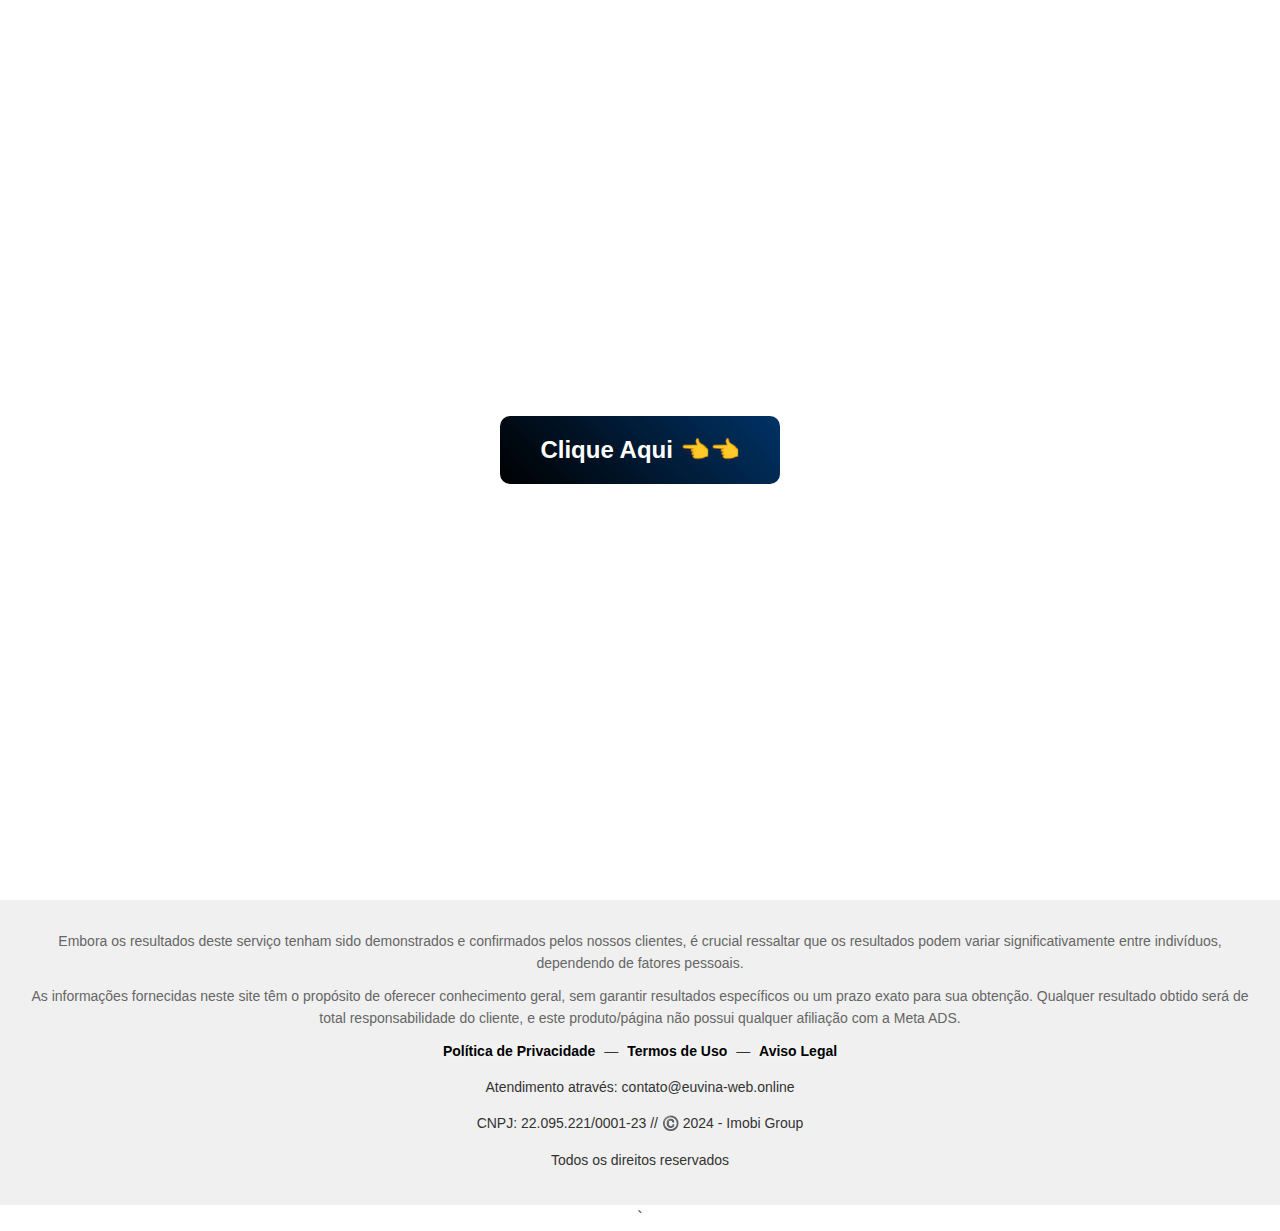
==== index.html @ 290074ed "Add files via upload" ====
<!DOCTYPE html>
<html lang="pt-br">
  <head>
    <meta charset="UTF-8" />
    <meta name="viewport" content="width=device-width, initial-scale=1.0" />
    <meta
      name="description"
      content="Uma breve descrição do seu site ou página."
    />
    <title>Clique aqui!</title>
    <style>
      body {
        margin: 0;
        font-family: Arial, sans-serif;
        background-color: #ffffff; /* Fundo branco */
        color: #333; /* Texto cinza */
        line-height: 1.6;
        text-align: center;
      }

      .flex {
        display: flex;
        justify-content: center;
        align-items: center;
        height: 100vh;
        flex-direction: column;
      }

      button {
  background: linear-gradient(45deg, #000000, #003366); /* Gradiente de fundo */
  color: #fff; /* Texto branco */
  padding: 20px 40px;
  border: none;
  border-radius: 10px;
  font-size: 24px;
  font-weight: bold;
  cursor: pointer;
  text-shadow: none; /* Remover o brilho do texto */
  box-shadow: none; /* Remover o brilho ao redor do botão */
  animation: pulse 1.0s infinite alternate; /* Animação de pulsar */
}

@keyframes pulse {
  0% {
    transform: scale(1); /* Tamanho original */
    box-shadow: 0 0 10px rgba(0, 191, 255, 0.6); /* Brilho suave */
  }
  50% {
    transform: scale(1.1); /* Expansão do botão */
    box-shadow: 0 0 20px rgba(0, 191, 255, 1); /* Brilho mais intenso */
  }
  100% {
    transform: scale(1); /* Retorno ao tamanho original */
    box-shadow: 0 0 10px rgba(0, 191, 255, 0.6); /* Brilho suave */
  }
}

      .rodape {
        background: #f0f0f0; /* Fundo cinza claro */
        padding: 20px;
        color: #333; /* Texto cinza */
        font-size: 14px;
      }

      .rodape a {
        color: #000000; /* Links com cor azul */
        text-decoration: none;
        margin: 0 5px;
        text-shadow: 0 0 10px #f7fbfc;
      }

      .disclaimer p {
        font-size: 14px;
        margin: 10px 0;
        color: #666; /* Texto do disclaimer em cinza */
      }

      @media (max-width: 768px) {
        body {
          font-size: 14px;
        }

        button {
          padding: 15px 30px;
          font-size: 18px;
        }
      }
    </style>
  </head>
  <body>
    <div class="flex">
      <button onclick="window.location.href = '' ">Clique Aqui 👈👈</button>
    </div>
    <div class="rodape">
      <div class="disclaimer">
        <p>
          Embora os resultados deste serviço tenham sido demonstrados e
          confirmados pelos nossos clientes, é crucial ressaltar que os
          resultados podem variar significativamente entre indivíduos,
          dependendo de fatores pessoais.
        </p>
        <p>
          As informações fornecidas neste site têm o propósito de oferecer
          conhecimento geral, sem garantir resultados específicos ou um prazo
          exato para sua obtenção. Qualquer resultado obtido será de total
          responsabilidade do cliente, e este produto/página não possui qualquer
          afiliação com a Meta ADS.
        </p>
      </div>
      <a href="politicas.html"><strong>Política de Privacidade</strong></a> —
      <a href="termos.html"><strong>Termos de Uso</strong></a> —
      <a href="avisos.html"><strong>Aviso Legal</strong></a>
      <p>Atendimento através: contato@euvina-web.online</p>
      <p>CNPJ: 22.095.221/0001-23 // ©️ 2024 - Imobi Group</p>
      <p>Todos os direitos reservados</p>
    </div>
  </body>
</html>
`
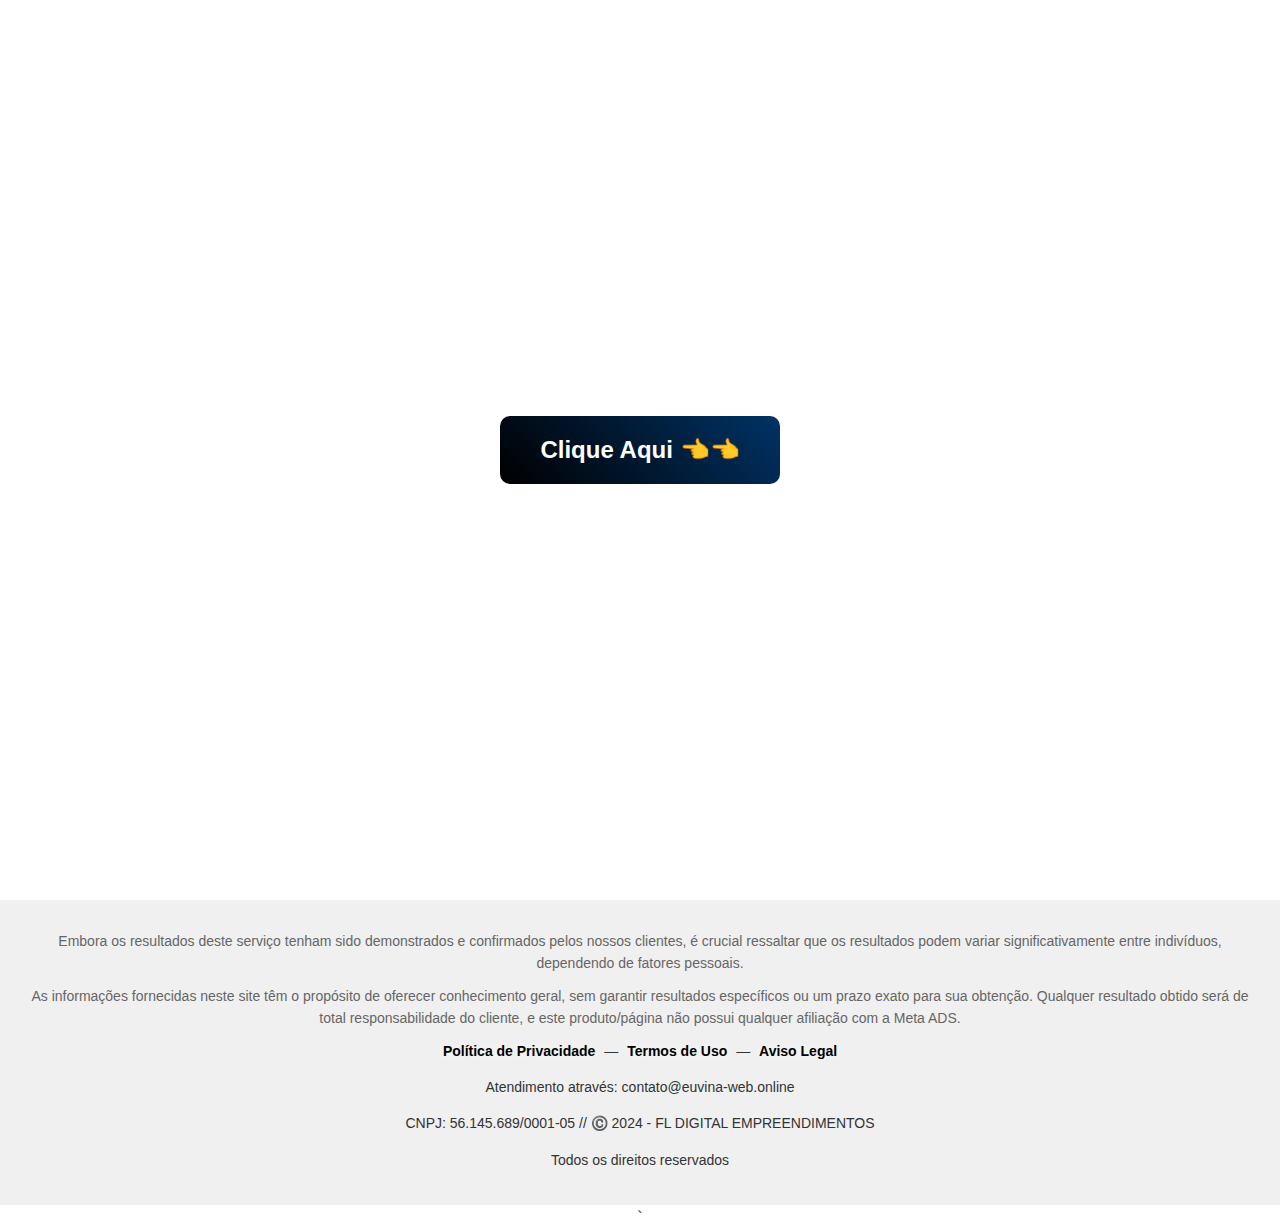
==== commit 6cb54b7b: "Update index.html" ====
--- a/index.html
+++ b/index.html
@@ -1,6 +1,7 @@
 <!DOCTYPE html>
 <html lang="pt-br">
   <head>
+    <meta name="facebook-domain-verification" content="6ou8869enb0tnzm4grfsx2qtljsoi7" />
     <meta charset="UTF-8" />
     <meta name="viewport" content="width=device-width, initial-scale=1.0" />
     <meta
@@ -111,9 +112,9 @@
       <a href="termos.html"><strong>Termos de Uso</strong></a> —
       <a href="avisos.html"><strong>Aviso Legal</strong></a>
       <p>Atendimento através: contato@euvina-web.online</p>
-      <p>CNPJ: 22.095.221/0001-23 // ©️ 2024 - Imobi Group</p>
+      <p>CNPJ: 56.145.689/0001-05 // ©️ 2024 - FL DIGITAL EMPREENDIMENTOS</p>
       <p>Todos os direitos reservados</p>
     </div>
   </body>
 </html>
-`+`
